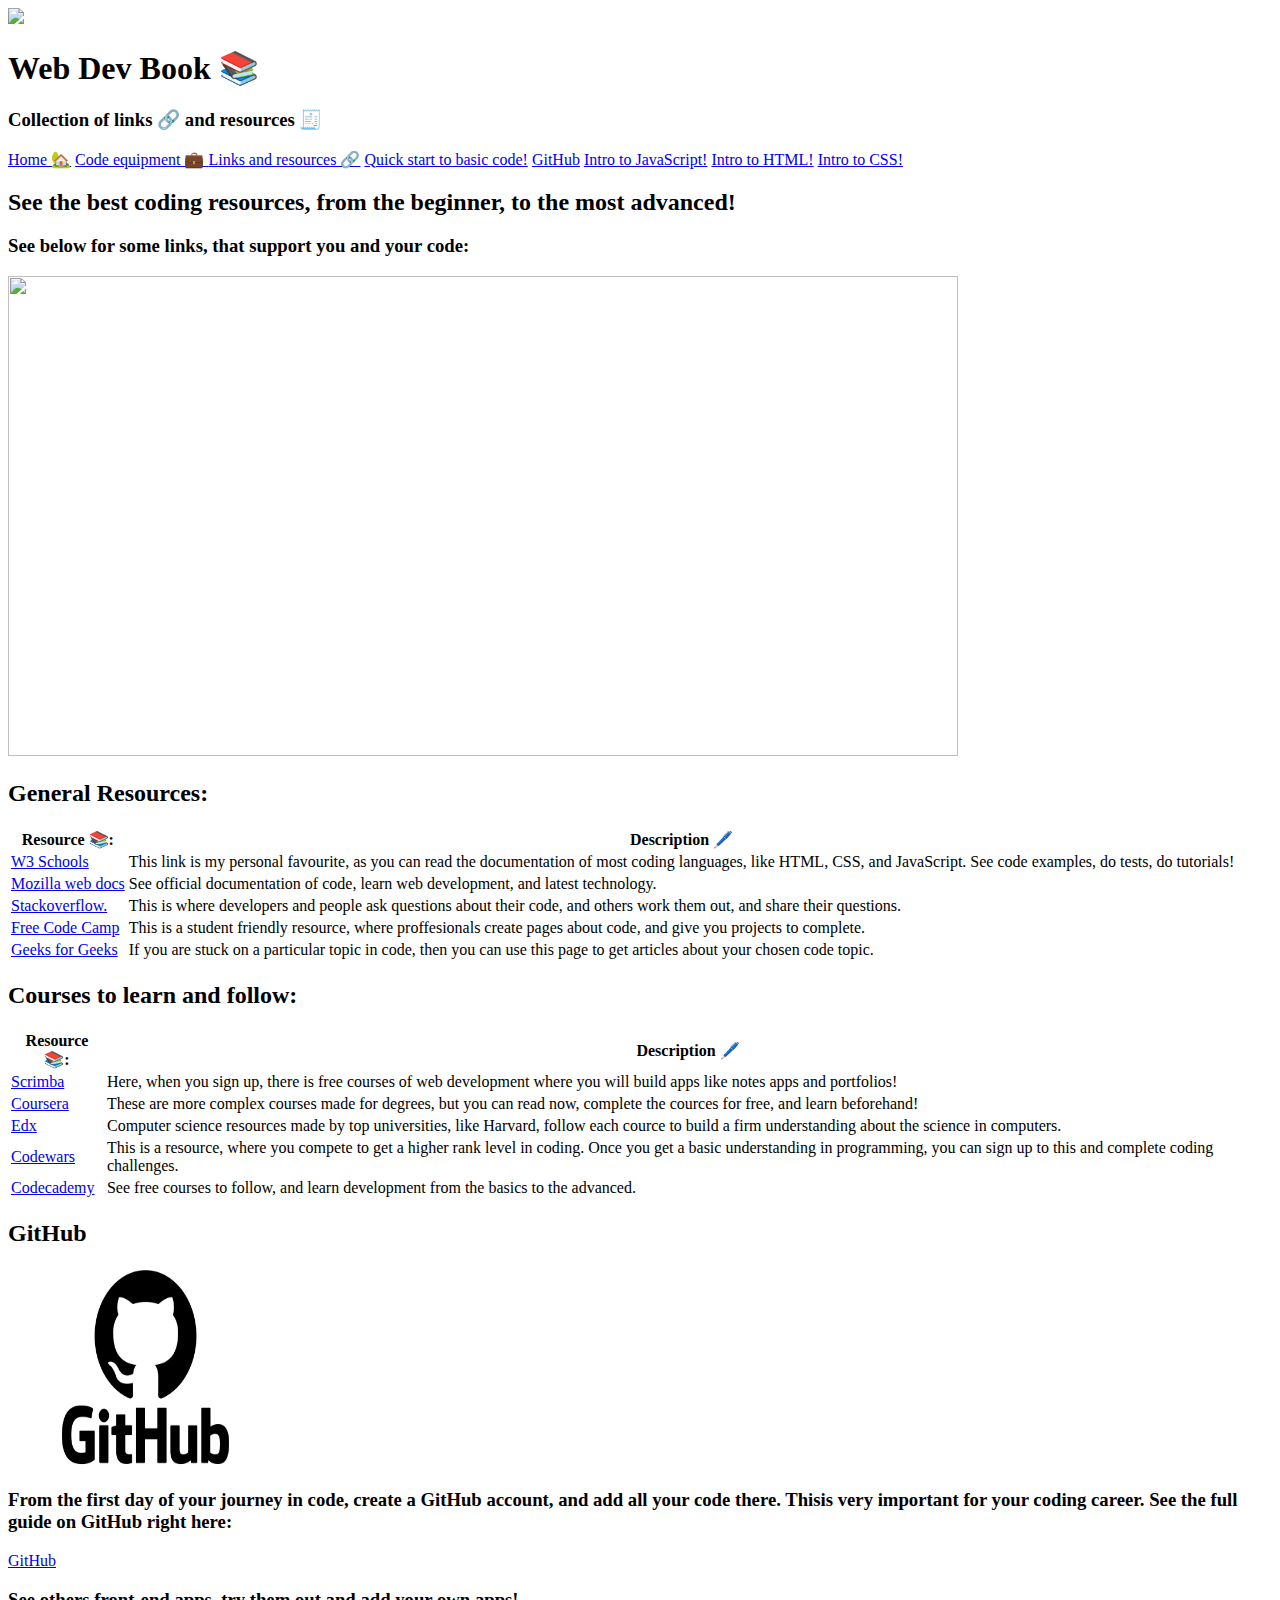
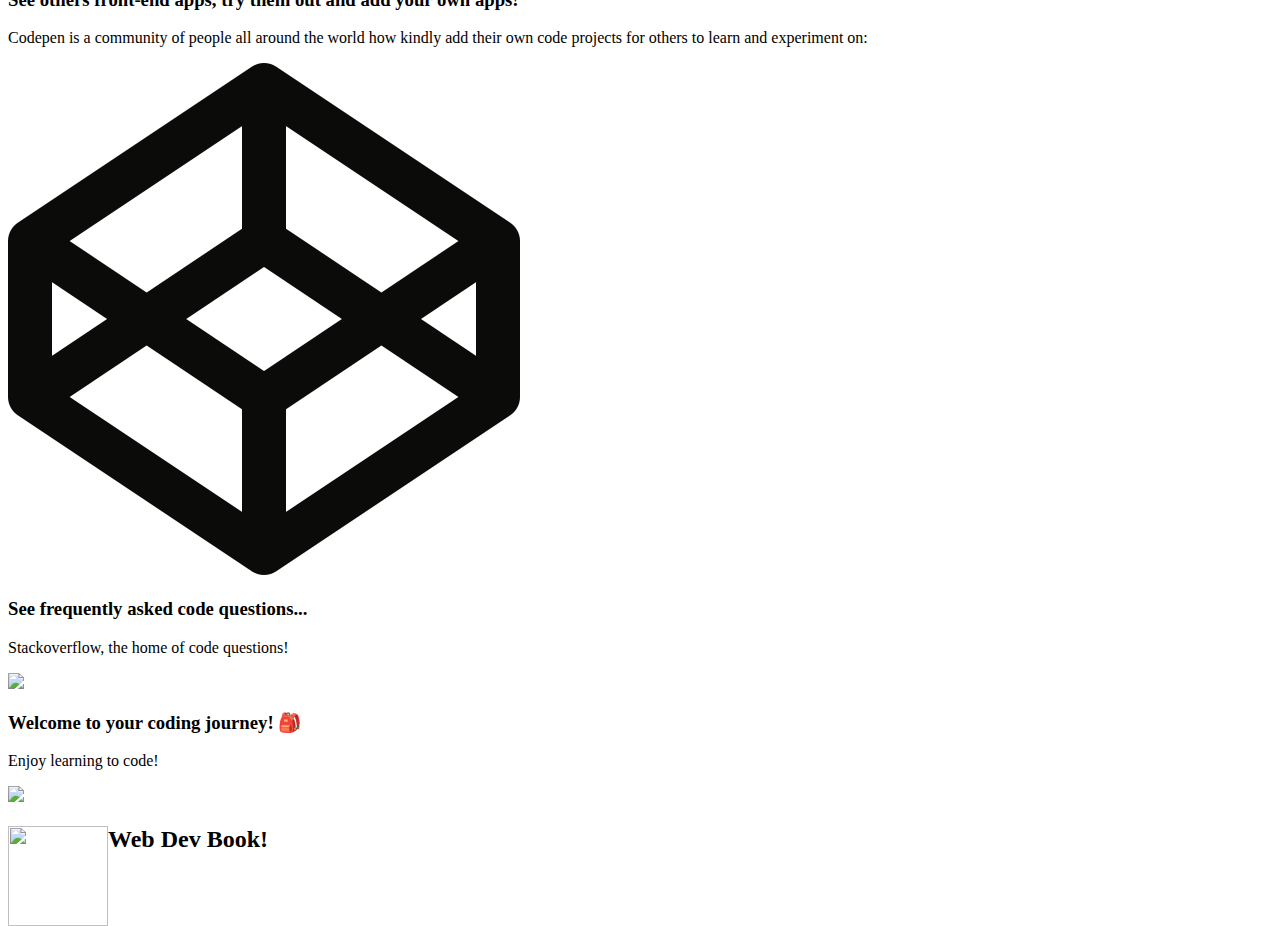
==== links.html @ 6d251bee "add" ====
<!DOCTYPE html>
<html lang="en">

<head>
    <link rel="icon" href="./favicon.png" />
    <title> Web Dev Book 📚</title>
    <link rel="stylesheet" type="text/css" href="links.css">
    <meta name="viewport" content="width=device-width, initial-scale=1">
</head>

<body>
    <div class="header">
        <div class="logo">
            <img src="./favicon.png" />
        </div>
        <h1>
            Web Dev Book 📚
        </h1>
        <h3> Collection of links 🔗 and resources 🧾 </h3>
    </div>
    <div class="topnav">
        <a href="./index.html">Home 🏡</a>
        <a href="./codeequip.html"> Code equipment 💼 </a>
        <a href="./links.html">Links and resources 🔗</a>
        <a href="https://noorinsakhi.github.io/itsupportslideshow.html">Quick start to basic code!</a>
        <a href="https://noorinsakhi.github.io/itsupportslideshow.html">GitHub</a>
        <a href="https://noorinsakhi.github.io/itsupportslideshow.html">Intro to JavaScript!</a>
        <a href="https://noorinsakhi.github.io/itsupportslideshow.html">Intro to HTML!</a>
        <a href="https://noorinsakhi.github.io/itsupportslideshow.html">Intro to CSS!</a>
    </div>


    <div class="row">
        <div class="leftcolumn">
            <div class="card">
                <h2>
                    See the best coding resources, from the beginner, to the most advanced!
                </h2>
                <h3>
                    See below for some links, that support you and your code:
                </h3>
                <img src="./images/learncode.jpg" width="950" height="480" />
                </h3>

                <h2>
                    General Resources:
                </h2>
                <table>
                    <tr>
                        <th>Resource 📚: </th>
                        <th>Description 🖊️</th>
                    </tr>
                    <tr>
                        <td><a href="https://www.w3schools.com/">W3 Schools</a></td>
                        <td> This link is my personal favourite, as you can read the documentation of most coding
                            languages, like HTML, CSS, and JavaScript. See code examples, do tests, do tutorials!</td>
                    </tr>

                    <tr>
                        <td><a href="https://developer.mozilla.org/en-US/"> Mozilla web docs </a></td>
                        <td> See official documentation of code, learn web development, and latest technology.</td>
                    </tr>

                    <tr>
                        <td><a href="https://stackoverflow.com/"> Stackoverflow. </a></td>
                        <td> This is where developers and people ask questions about their code, and others work them
                            out, and share their questions.</td>
                    </tr>

                    <tr>
                        <td><a href="https://www.freecodecamp.org/"> Free Code Camp </a></td>
                        <td> This is a student friendly resource, where proffesionals create pages about code, and give
                            you projects to complete.</td>
                    </tr>

                    <tr>
                        <td><a href="https://www.geeksforgeeks.org/"> Geeks for Geeks </a></td>
                        <td>If you are stuck on a particular topic in code, then you can use this page to get articles
                            about your chosen code topic.</td>
                    </tr>
                </table>
            </div>

            <div class="card">
                <h2>
                    Courses to learn and follow:
                </h2>
                <table>
                    <tr>
                        <th>Resource 📚: </th>
                        <th>Description 🖊️</th>
                    </tr>
                    <tr>
                        <td><a href="https://scrimba.com/">Scrimba</a></td>
                        <td> Here, when you sign up, there is free courses of web development where you will build apps
                            like notes apps and portfolios! </td>
                    </tr>

                    <tr>
                        <td><a href="https://www.coursera.org/"> Coursera </a></td>
                        <td>These are more complex courses made for degrees, but you can read now, complete the cources
                            for free, and learn beforehand!</td>
                    </tr>

                    <tr>
                        <td><a href="https://www.edx.org/"> Edx </a></td>
                        <td> Computer science resources made by top universities, like Harvard, follow each cource to
                            build a firm understanding about the science in computers.</td>
                    </tr>

                    <tr>
                        <td><a href="https://www.codewars.com/"> Codewars</a></td>
                        <td> This is a resource, where you compete to get a higher rank level in coding. Once you get a
                            basic understanding in programming, you can sign up to this and complete coding challenges.
                        </td>
                    </tr>

                    <tr>
                        <td><a href="https://www.codecademy.com/"> Codecademy</a></td>
                        <td> See free courses to follow, and learn development from the basics to the advanced.</td>
                    </tr>
                </table>
            </div>
        </div>
        <div class="rightcolumn">
            <div class="card">
                <h2>
                    GitHub
                </h2>
                <img src="./images/GitHub-logo.png" style="height: 200px; width: 275px;" />
                <h3>From the first day of your journey in code, create a GitHub account, and add all your code there.
                    Thisis very important for your coding career. See the full guide on GitHub right here:</h3>
                <a href="https://github.com/" class="button">GitHub</a>
            </div>
            <div class="card">
                <h3>
                    See others front-end apps, try them out and add your own apps!
                </h3>
                <p>Codepen is a community of people all around the world how kindly add their own code projects for
                    others to learn and experiment on:</p>
                <a href="https://codepen.io/"><img src="./images/codepen.webp" /></a>
                <h3>
                    See frequently asked code questions...
                </h3>
                <p>Stackoverflow, the home of code questions!</p>
                <a href="https://stackoverflow.com/"><img src="./images/stackoverflow.png" /></a>
                <h3>Welcome to your coding journey! 🎒</h3>
                <p>Enjoy learning to code!</p>

                <img src="./images/enjoy.png" />

            </div>
        </div>
    </div>
    <div class="footer">
        <img src="./favicon.png" style="height: 100px; width: 100px; float: left;" />
        <h2>
            Web Dev Book!
        </h2>
    </div>
</body>

</html>

</html>
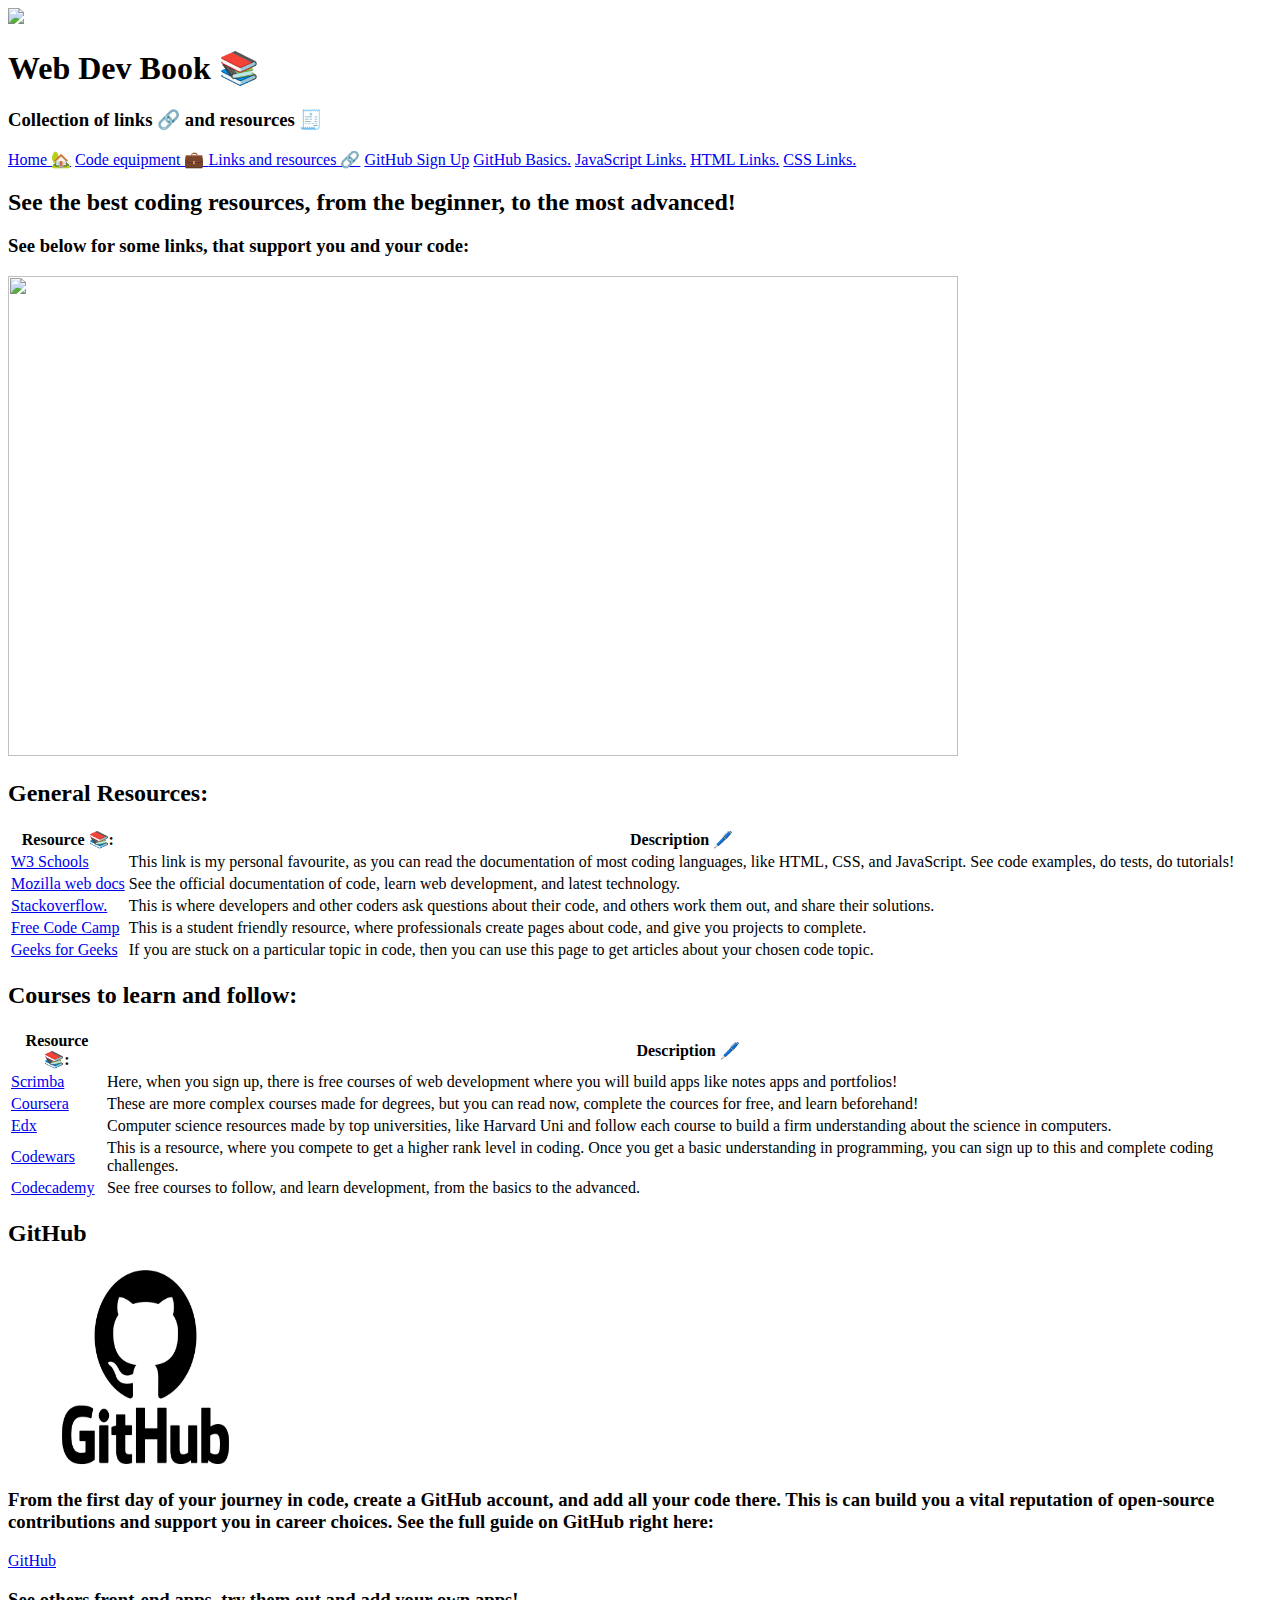
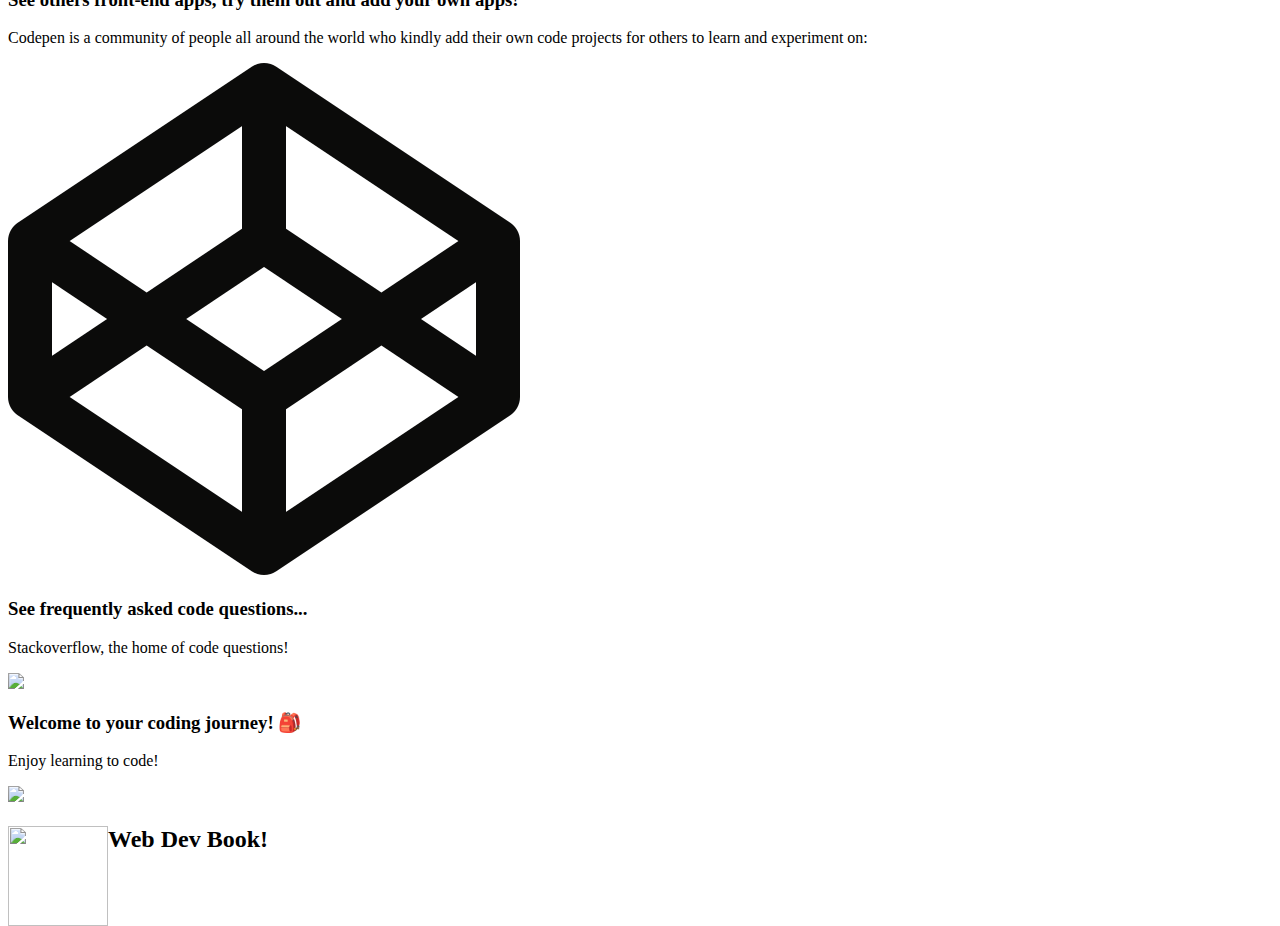
==== commit ea7f2329: "Update links.html" ====
--- a/links.html
+++ b/links.html
@@ -22,11 +22,11 @@
         <a href="./index.html">Home 🏡</a>
         <a href="./codeequip.html"> Code equipment 💼 </a>
         <a href="./links.html">Links and resources 🔗</a>
-        <a href="https://noorinsakhi.github.io/itsupportslideshow.html">Quick start to basic code!</a>
-        <a href="https://noorinsakhi.github.io/itsupportslideshow.html">GitHub</a>
-        <a href="https://noorinsakhi.github.io/itsupportslideshow.html">Intro to JavaScript!</a>
-        <a href="https://noorinsakhi.github.io/itsupportslideshow.html">Intro to HTML!</a>
-        <a href="https://noorinsakhi.github.io/itsupportslideshow.html">Intro to CSS!</a>
+        <a href="./github.html"> GitHub Sign Up</a>
+        <a href="./ghubprep.html"> GitHub Basics.</a>
+        <a href="./js.html">JavaScript Links.</a>
+        <a href="./html.html">HTML Links.</a>
+        <a href="./css.html">CSS Links.</a>
     </div>
 
 
@@ -58,18 +58,18 @@
 
                     <tr>
                         <td><a href="https://developer.mozilla.org/en-US/"> Mozilla web docs </a></td>
-                        <td> See official documentation of code, learn web development, and latest technology.</td>
+                        <td> See the official documentation of code, learn web development, and latest technology.</td>
                     </tr>
 
                     <tr>
                         <td><a href="https://stackoverflow.com/"> Stackoverflow. </a></td>
-                        <td> This is where developers and people ask questions about their code, and others work them
-                            out, and share their questions.</td>
+                        <td> This is where developers and other coders ask questions about their code, and others work them
+                            out, and share their solutions.</td>
                     </tr>
 
                     <tr>
                         <td><a href="https://www.freecodecamp.org/"> Free Code Camp </a></td>
-                        <td> This is a student friendly resource, where proffesionals create pages about code, and give
+                        <td> This is a student friendly resource, where professionals create pages about code, and give
                             you projects to complete.</td>
                     </tr>
 
@@ -104,7 +104,7 @@
 
                     <tr>
                         <td><a href="https://www.edx.org/"> Edx </a></td>
-                        <td> Computer science resources made by top universities, like Harvard, follow each cource to
+                        <td> Computer science resources made by top universities, like Harvard Uni and follow each course to
                             build a firm understanding about the science in computers.</td>
                     </tr>
 
@@ -117,7 +117,7 @@
 
                     <tr>
                         <td><a href="https://www.codecademy.com/"> Codecademy</a></td>
-                        <td> See free courses to follow, and learn development from the basics to the advanced.</td>
+                        <td> See free courses to follow, and learn development, from the basics to the advanced.</td>
                     </tr>
                 </table>
             </div>
@@ -129,14 +129,14 @@
                 </h2>
                 <img src="./images/GitHub-logo.png" style="height: 200px; width: 275px;" />
                 <h3>From the first day of your journey in code, create a GitHub account, and add all your code there.
-                    Thisis very important for your coding career. See the full guide on GitHub right here:</h3>
+                    This is can build you a vital reputation of open-source contributions and support you in career choices. See the full guide on GitHub right here:</h3>
                 <a href="https://github.com/" class="button">GitHub</a>
             </div>
             <div class="card">
                 <h3>
                     See others front-end apps, try them out and add your own apps!
                 </h3>
-                <p>Codepen is a community of people all around the world how kindly add their own code projects for
+                <p>Codepen is a community of people all around the world who kindly add their own code projects for
                     others to learn and experiment on:</p>
                 <a href="https://codepen.io/"><img src="./images/codepen.webp" /></a>
                 <h3>
@@ -162,4 +162,4 @@
 
 </html>
 
-</html>+</html>
